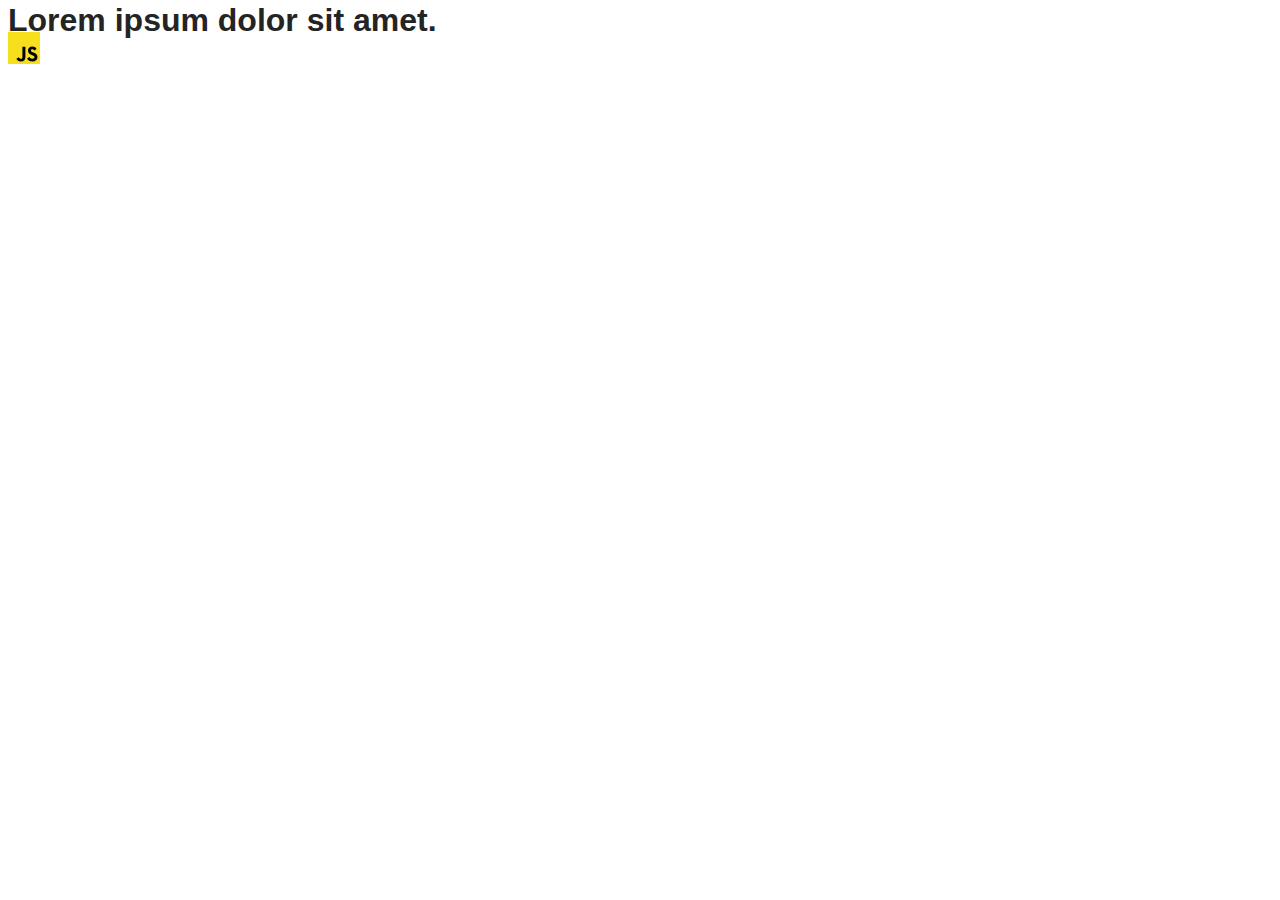
==== src/index.html @ 41b08a9d "Initial commit" ====
<!DOCTYPE html>
<html lang="en">
  <head>
    <meta charset="UTF-8" />
    <link rel="icon" type="image/svg+xml" href="/favicon.svg" />
    <meta name="viewport" content="width=device-width, initial-scale=1.0" />
    <title>Vanilla App Template</title>
    <link rel="stylesheet" href="./css/styles.css" />
  </head>
  <body>
    <load ="partials/header.html" />

    <section>
      <h1>Lorem ipsum dolor sit amet.</h1>
      <!-- Path to images as from index.html file -->
      <img src="./img/javascript.svg" alt="" />
    </section>

    <!-- Loads the specified .html file -->
    <load ="partials/vite-promo.html" />

    <script type="module" src="/main.js"></script>
  </body>
</html>
---- src/css/styles.css ----
/**
  |============================
  | include css partials with
  | default @import url()
  |============================
*/
@import url('./reset.css');
@import url('./vite-promo.css');
@import url('./header.css');

:root {
  font-family: Inter, Avenir, Helvetica, Arial, sans-serif;
  font-size: 16px;
  line-height: 24px;
  font-weight: 400;

  color: #242424;
  background-color: rgba(255, 255, 255, 0.87);

  font-synthesis: none;
  text-rendering: optimizeLegibility;
  -webkit-font-smoothing: antialiased;
  -moz-osx-font-smoothing: grayscale;
  -webkit-text-size-adjust: 100%;
}
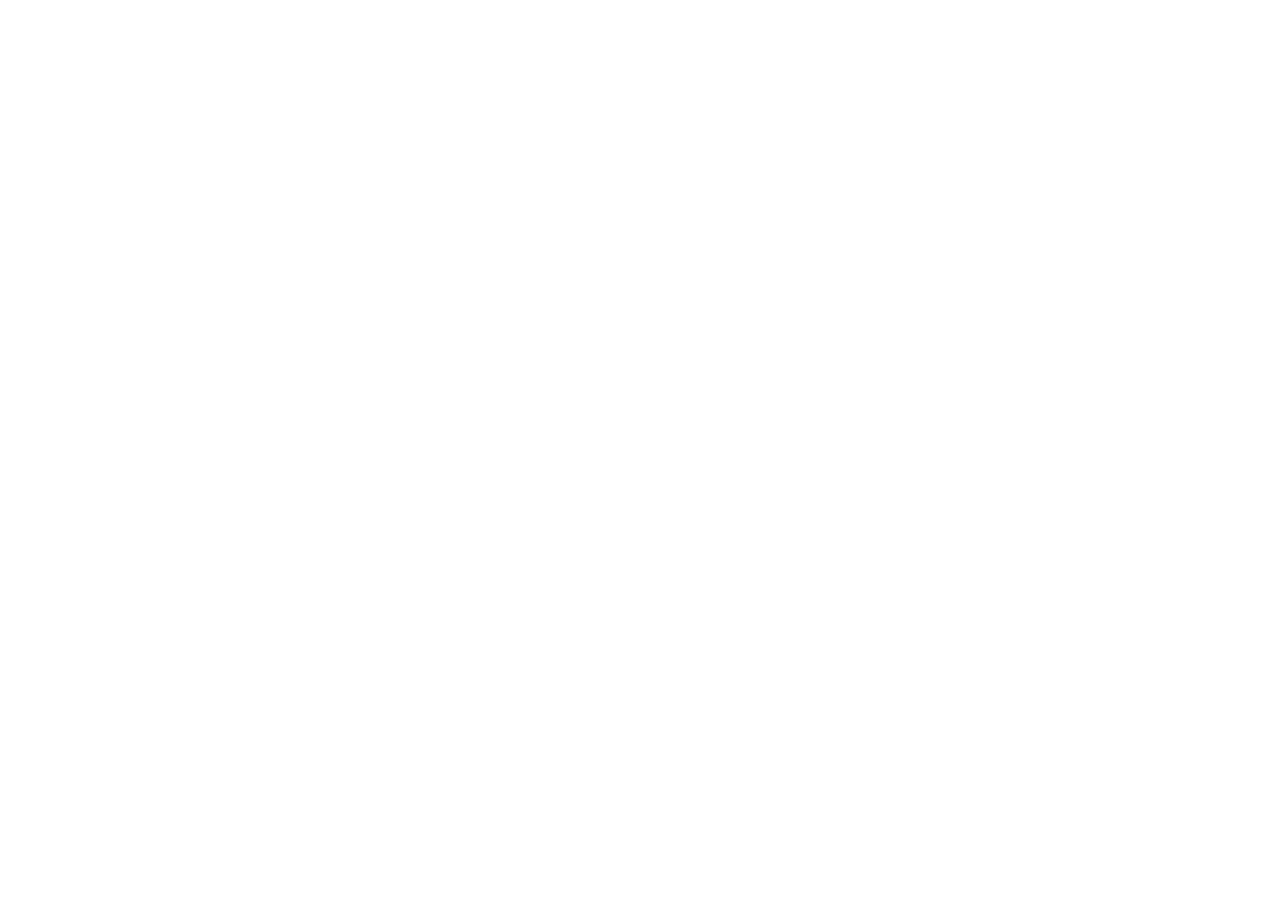
==== commit 0a7af885: "timer" ====
--- a/src/index.html
+++ b/src/index.html
@@ -11,13 +11,9 @@
     <load ="partials/header.html" />
 
     <section>
-      <h1>Lorem ipsum dolor sit amet.</h1>
-      <!-- Path to images as from index.html file -->
-      <img src="./img/javascript.svg" alt="" />
     </section>
 
     <!-- Loads the specified .html file -->
-    <load ="partials/vite-promo.html" />
 
     <script type="module" src="/main.js"></script>
   </body>
--- a/src/css/styles.css
+++ b/src/css/styles.css
@@ -5,7 +5,6 @@
   |============================
 */
 @import url('./reset.css');
-@import url('./vite-promo.css');
 @import url('./header.css');
 
 :root {
